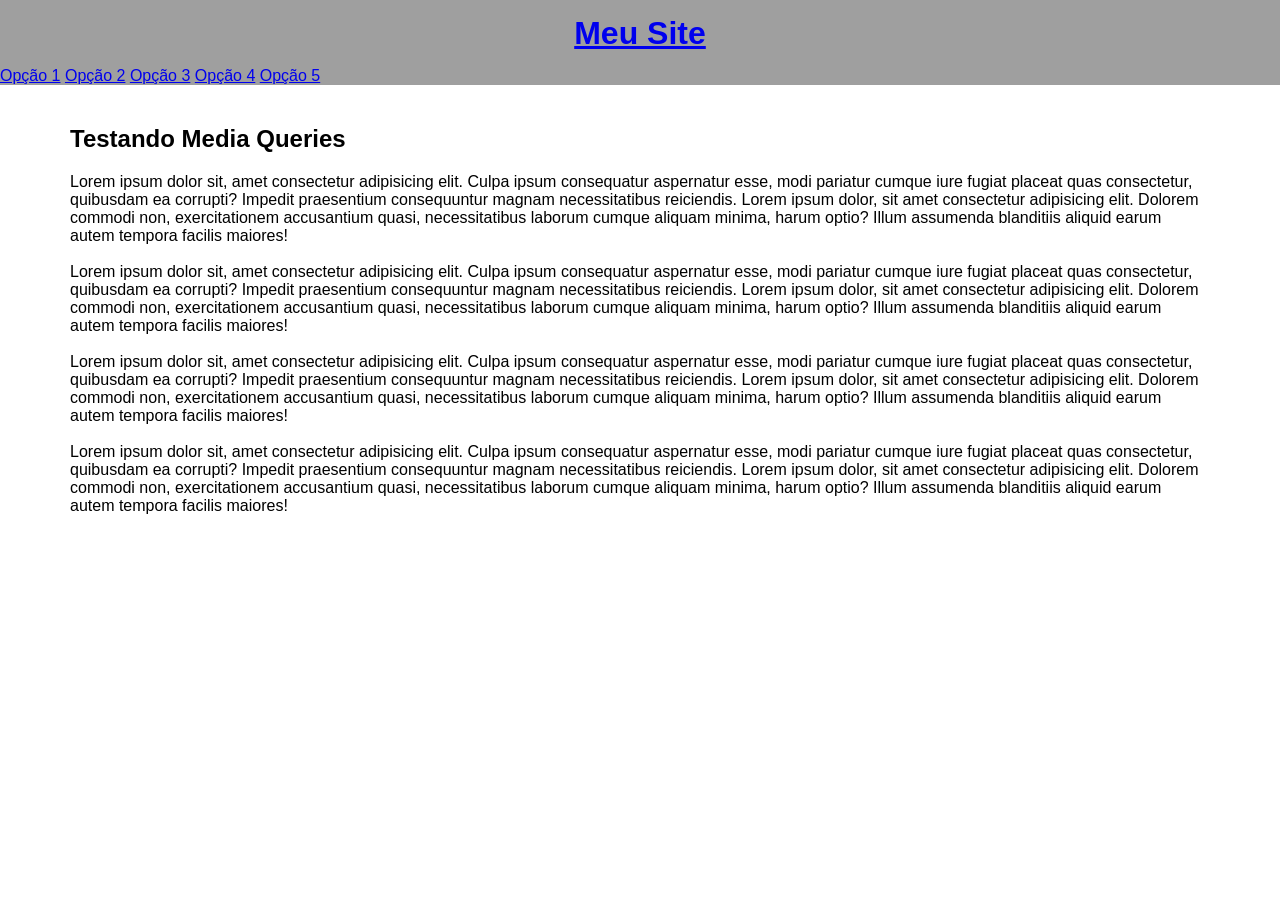
==== index.html @ 7ee9fad9 "inicio" ====
<!DOCTYPE html>
<html lang="pt-br">
<head>
    <meta charset="UTF-8">
    <meta name="viewport" content="width=device-width, initial-scale=1.0">
    <title>manu resposivo</title>
    <link rel="stylesheet" href="estilo/style.css">

</head>
<body>
    <header>
        <h1> <a href="index.html">Meu Site</a></h1>
        <a href="pagina1.html" target="_blank">Opção 1</a>
        <a href="pagina2.html">Opção 2</a>
        <a href="pagina3.html">Opção 3</a>
        <a href="pagina4.html">Opção 4</a>
        <a href="pagina5.html">Opção 5</a>
    </header>
    <main>
        <h2>Testando Media Queries</h2>
        <p>Lorem ipsum dolor sit, amet consectetur adipisicing elit. Culpa ipsum consequatur aspernatur esse, modi pariatur cumque iure fugiat placeat quas consectetur, quibusdam ea corrupti? Impedit praesentium consequuntur magnam necessitatibus reiciendis. Lorem ipsum dolor, sit amet consectetur adipisicing elit. Dolorem commodi non, exercitationem accusantium quasi, necessitatibus laborum cumque aliquam minima, harum optio? Illum assumenda blanditiis aliquid earum autem tempora facilis maiores!</p><br>
        <p>Lorem ipsum dolor sit, amet consectetur adipisicing elit. Culpa ipsum consequatur aspernatur esse, modi pariatur cumque iure fugiat placeat quas consectetur, quibusdam ea corrupti? Impedit praesentium consequuntur magnam necessitatibus reiciendis. Lorem ipsum dolor, sit amet consectetur adipisicing elit. Dolorem commodi non, exercitationem accusantium quasi, necessitatibus laborum cumque aliquam minima, harum optio? Illum assumenda blanditiis aliquid earum autem tempora facilis maiores!</p><br>
        <p>Lorem ipsum dolor sit, amet consectetur adipisicing elit. Culpa ipsum consequatur aspernatur esse, modi pariatur cumque iure fugiat placeat quas consectetur, quibusdam ea corrupti? Impedit praesentium consequuntur magnam necessitatibus reiciendis. Lorem ipsum dolor, sit amet consectetur adipisicing elit. Dolorem commodi non, exercitationem accusantium quasi, necessitatibus laborum cumque aliquam minima, harum optio? Illum assumenda blanditiis aliquid earum autem tempora facilis maiores!</p><br>
        <p>Lorem ipsum dolor sit, amet consectetur adipisicing elit. Culpa ipsum consequatur aspernatur esse, modi pariatur cumque iure fugiat placeat quas consectetur, quibusdam ea corrupti? Impedit praesentium consequuntur magnam necessitatibus reiciendis. Lorem ipsum dolor, sit amet consectetur adipisicing elit. Dolorem commodi non, exercitationem accusantium quasi, necessitatibus laborum cumque aliquam minima, harum optio? Illum assumenda blanditiis aliquid earum autem tempora facilis maiores!</p>
    </main>
    
</body>
</html>
---- estilo/style.css ----
@charset "UTF-8";

*{
    padding: 0px;
    margin: 0px;
    font-family: Arial, Helvetica, sans-serif;
    box-sizing: border-box;
}
header{
    background-color: rgba(128, 128, 128, 0.753);
}
header h1{
    text-align: center;
    padding: 15px;
}
main {
    padding: 20px 70px; /* Adicionado 20px no topo/base para não colar no header */
}
main a {
    background-color: rgba(235, 13, 13, 0.822);
    margin: 3px;
    border: 1px solid black;
    display: inline-block;
    padding: 18px;
}

main h2{
    padding: 20px 0px;
    
}
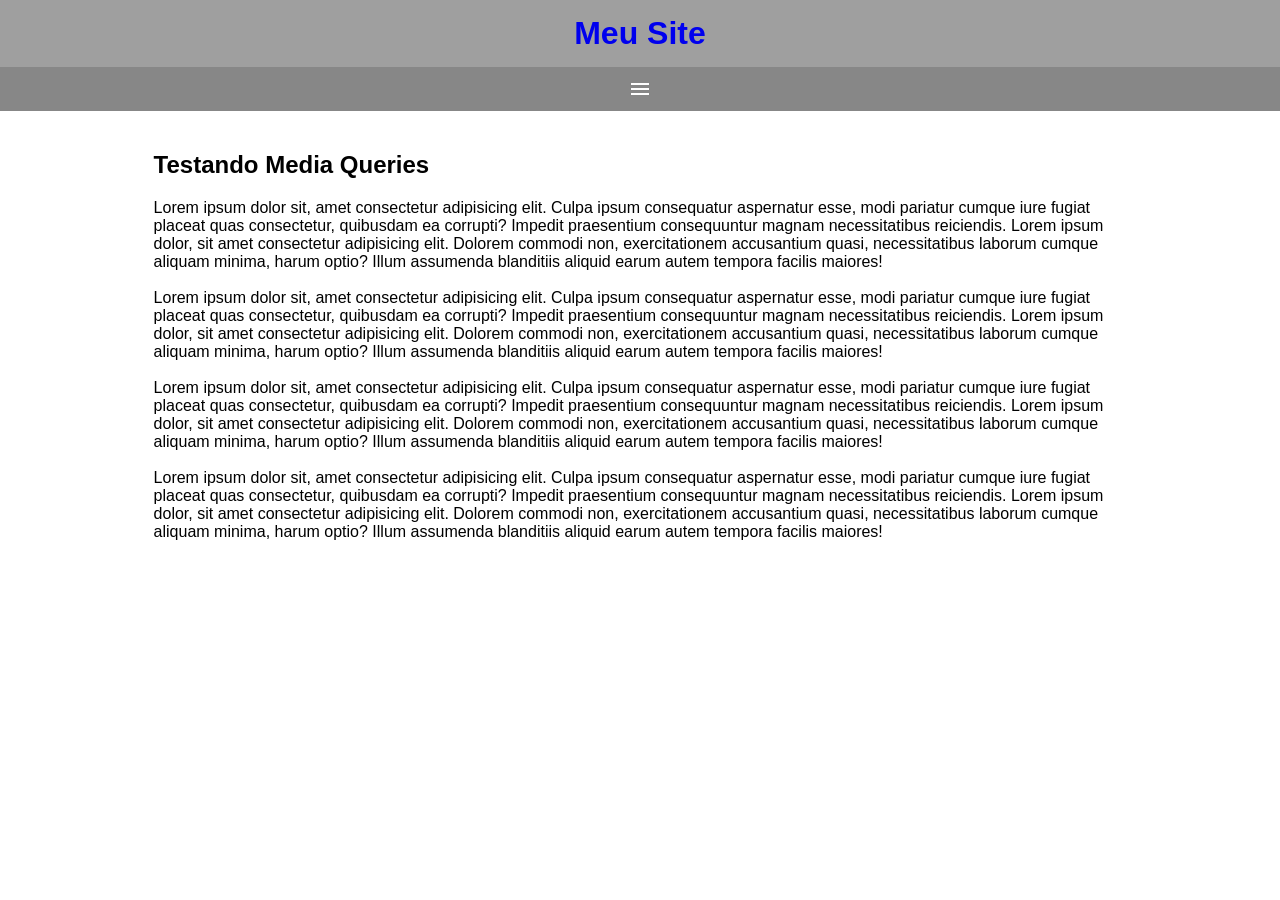
==== commit d03d9f05: "menu hamburguer" ====
--- a/index.html
+++ b/index.html
@@ -4,25 +4,48 @@
     <meta charset="UTF-8">
     <meta name="viewport" content="width=device-width, initial-scale=1.0">
     <title>manu resposivo</title>
+    <link rel="stylesheet" href="https://fonts.googleapis.com/css2?family=Material+Symbols+Outlined:opsz,wght,FILL,GRAD@24,400,0,0&icon_names=menu" />
     <link rel="stylesheet" href="estilo/style.css">
+    <link rel="stylesheet" href="estilo/style-outros.css">
 
 </head>
 <body>
     <header>
         <h1> <a href="index.html">Meu Site</a></h1>
-        <a href="pagina1.html" target="_blank">Opção 1</a>
-        <a href="pagina2.html">Opção 2</a>
-        <a href="pagina3.html">Opção 3</a>
-        <a href="pagina4.html">Opção 4</a>
-        <a href="pagina5.html">Opção 5</a>
+        <span class="material-symbols-outlined" id="burguer" onclick="clickMenu()">menu</span>
+        
+        <nav id="itens">
+            <ul>
+                <li><a href="pagina1.html" target="_self">Opção 1</a></li>
+                <li><a href="pagina2.html" target="_self">Opção 2</a></li>
+                <li><a href="pagina3.html" target="_self">Opção 3</a></li>
+                <li><a href="pagina4.html" target="_self">Opção 4</a></li>
+                <li><a href="pagina5.html" target="_self">Opção 5</a></li>
+            </ul>
+        </nav>
     </header>
+
     <main>
-        <h2>Testando Media Queries</h2>
-        <p>Lorem ipsum dolor sit, amet consectetur adipisicing elit. Culpa ipsum consequatur aspernatur esse, modi pariatur cumque iure fugiat placeat quas consectetur, quibusdam ea corrupti? Impedit praesentium consequuntur magnam necessitatibus reiciendis. Lorem ipsum dolor, sit amet consectetur adipisicing elit. Dolorem commodi non, exercitationem accusantium quasi, necessitatibus laborum cumque aliquam minima, harum optio? Illum assumenda blanditiis aliquid earum autem tempora facilis maiores!</p><br>
-        <p>Lorem ipsum dolor sit, amet consectetur adipisicing elit. Culpa ipsum consequatur aspernatur esse, modi pariatur cumque iure fugiat placeat quas consectetur, quibusdam ea corrupti? Impedit praesentium consequuntur magnam necessitatibus reiciendis. Lorem ipsum dolor, sit amet consectetur adipisicing elit. Dolorem commodi non, exercitationem accusantium quasi, necessitatibus laborum cumque aliquam minima, harum optio? Illum assumenda blanditiis aliquid earum autem tempora facilis maiores!</p><br>
-        <p>Lorem ipsum dolor sit, amet consectetur adipisicing elit. Culpa ipsum consequatur aspernatur esse, modi pariatur cumque iure fugiat placeat quas consectetur, quibusdam ea corrupti? Impedit praesentium consequuntur magnam necessitatibus reiciendis. Lorem ipsum dolor, sit amet consectetur adipisicing elit. Dolorem commodi non, exercitationem accusantium quasi, necessitatibus laborum cumque aliquam minima, harum optio? Illum assumenda blanditiis aliquid earum autem tempora facilis maiores!</p><br>
-        <p>Lorem ipsum dolor sit, amet consectetur adipisicing elit. Culpa ipsum consequatur aspernatur esse, modi pariatur cumque iure fugiat placeat quas consectetur, quibusdam ea corrupti? Impedit praesentium consequuntur magnam necessitatibus reiciendis. Lorem ipsum dolor, sit amet consectetur adipisicing elit. Dolorem commodi non, exercitationem accusantium quasi, necessitatibus laborum cumque aliquam minima, harum optio? Illum assumenda blanditiis aliquid earum autem tempora facilis maiores!</p>
+        <div id="texto1" >
+            <h2>Testando Media Queries</h2>
+
+            <p>Lorem ipsum dolor sit, amet consectetur adipisicing elit. Culpa ipsum consequatur aspernatur esse, modi pariatur cumque iure fugiat placeat quas consectetur, quibusdam ea corrupti? Impedit praesentium consequuntur magnam necessitatibus reiciendis. Lorem ipsum dolor, sit amet consectetur adipisicing elit. Dolorem commodi non, exercitationem accusantium quasi, necessitatibus laborum cumque aliquam minima, harum optio? Illum assumenda blanditiis aliquid earum autem tempora facilis maiores!</p><br>
+
+            <p>Lorem ipsum dolor sit, amet consectetur adipisicing elit. Culpa ipsum consequatur aspernatur esse, modi pariatur cumque iure fugiat placeat quas consectetur, quibusdam ea corrupti? Impedit praesentium consequuntur magnam necessitatibus reiciendis. Lorem ipsum dolor, sit amet consectetur adipisicing elit. Dolorem commodi non, exercitationem accusantium quasi, necessitatibus laborum cumque aliquam minima, harum optio? Illum assumenda blanditiis aliquid earum autem tempora facilis maiores!</p><br>
+
+            <p>Lorem ipsum dolor sit, amet consectetur adipisicing elit. Culpa ipsum consequatur aspernatur esse, modi pariatur cumque iure fugiat placeat quas consectetur, quibusdam ea corrupti? Impedit praesentium consequuntur magnam necessitatibus reiciendis. Lorem ipsum dolor, sit amet consectetur adipisicing elit. Dolorem commodi non, exercitationem accusantium quasi, necessitatibus laborum cumque aliquam minima, harum optio? Illum assumenda blanditiis aliquid earum autem tempora facilis maiores!</p><br>
+
+            <p>Lorem ipsum dolor sit, amet consectetur adipisicing elit. Culpa ipsum consequatur aspernatur esse, modi pariatur cumque iure fugiat placeat quas consectetur, quibusdam ea corrupti? Impedit praesentium consequuntur magnam necessitatibus reiciendis. Lorem ipsum dolor, sit amet consectetur adipisicing elit. Dolorem commodi non, exercitationem accusantium quasi, necessitatibus laborum cumque aliquam minima, harum optio? Illum assumenda blanditiis aliquid earum autem tempora facilis maiores!</p>
+        </div>
     </main>
-    
+    <script>
+        function clickMenu(){
+            if(itens.style.display == 'block' ){
+                itens.style.display = 'none'
+            } else{
+                itens.style.display = 'block'
+            }
+        }
+    </script>
 </body>
 </html>
--- a/estilo/style.css
+++ b/estilo/style.css
@@ -8,23 +8,63 @@
 }
 header{
     background-color: rgba(128, 128, 128, 0.753);
+  
 }
+
 header h1{
     text-align: center;
     padding: 15px;
+    
 }
+#itens{
+    display: none;
+
+}
+
+#burguer{
+    background-color: rgb(128, 128, 128, 0.753);
+    display: block;
+    color: white;
+    text-align: center;
+    padding: 10px;
+    cursor: pointer;
+
+}
+
+a{
+    text-decoration: none;
+}
+
+nav ul{
+    list-style: none;
+    margin: 0px;
+   
+    width: 100%;
+}
+nav li{
+    width: 100%;
+    
+}
+
+nav a {
+    background-color: rgb(20, 20, 20);
+    display: block;      /* Faz o link se comportar como um bloco de largura total */
+    width: 100%;         /* Garante os 100% da largura */
+    padding: 12px 0px;   /* Espaçamento interno em cima e embaixo */
+    color: white;
+    text-align: center;  /* Centraliza o texto na tela */
+    border-bottom: 1px solid rgba(255, 255, 255, 0.2); /* Linha divisória opcional entre os botões */
+}
+
 main {
-    padding: 20px 70px; /* Adicionado 20px no topo/base para não colar no header */
+    padding: 20px 12%; 
+    
 }
-main a {
-    background-color: rgba(235, 13, 13, 0.822);
-    margin: 3px;
-    border: 1px solid black;
-    display: inline-block;
-    padding: 18px;
-}
+
+
+
 
 main h2{
     padding: 20px 0px;
     
-}
+}
--- a/estilo/style-outros.css
+++ b/estilo/style-outros.css
@@ -0,0 +1,18 @@
+@charset "UTF-8";
+
+@media screen and (min-width: 768px) and (max-width: 991px){
+    body{
+        background: rgba(128, 128, 128, 0.753);
+    }
+    #itens ul {
+        flex-direction: row;
+    }
+    
+    div#texto1{
+        background-color: white;
+        padding: 10px;
+        border-radius: 10px;
+    }
+    
+
+}
